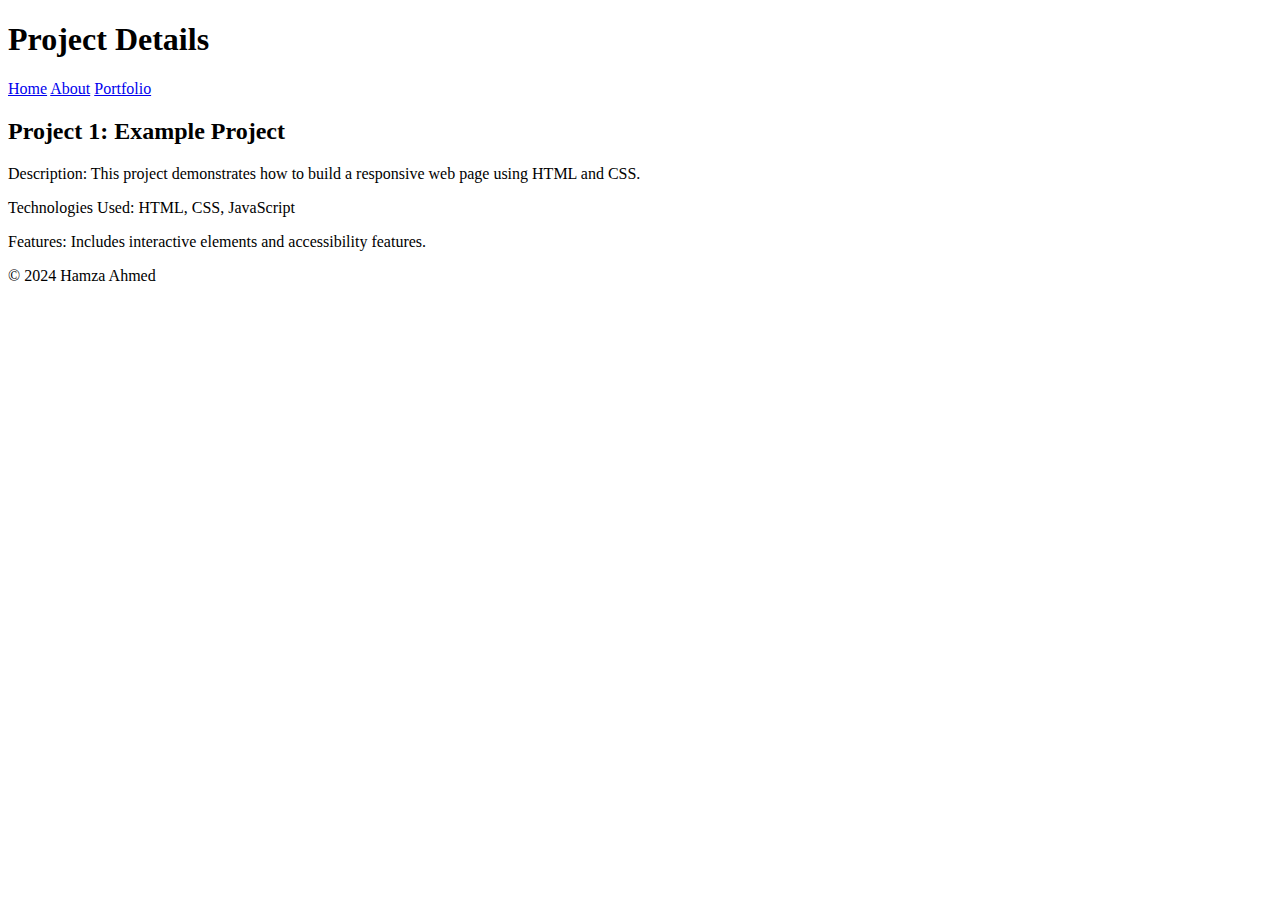
==== project-details.html @ 4b83509a "Create project-details.html" ====
<!DOCTYPE html>
<html lang="en">
<head>
    <meta charset="UTF-8">
    <meta name="viewport" content="width=device-width, initial-scale=1.0">
    <title>Project Details</title>
    <link rel="stylesheet" href="css/style.css">
</head>
<body>
    <header>
        <h1>Project Details</h1>
        <nav>
            <a href="index.html">Home</a>
            <a href="about.html">About</a>
            <a href="portfolio.html">Portfolio</a>
        </nav>
    </header>
    <main>
        <h2>Project 1: Example Project</h2>
        <p>Description: This project demonstrates how to build a responsive web page using HTML and CSS.</p>
        <p>Technologies Used: HTML, CSS, JavaScript</p>
        <p>Features: Includes interactive elements and accessibility features.</p>
    </main>
    <footer>
        <p>&copy; 2024 Hamza Ahmed</p>
    </footer>
</body>
</html>
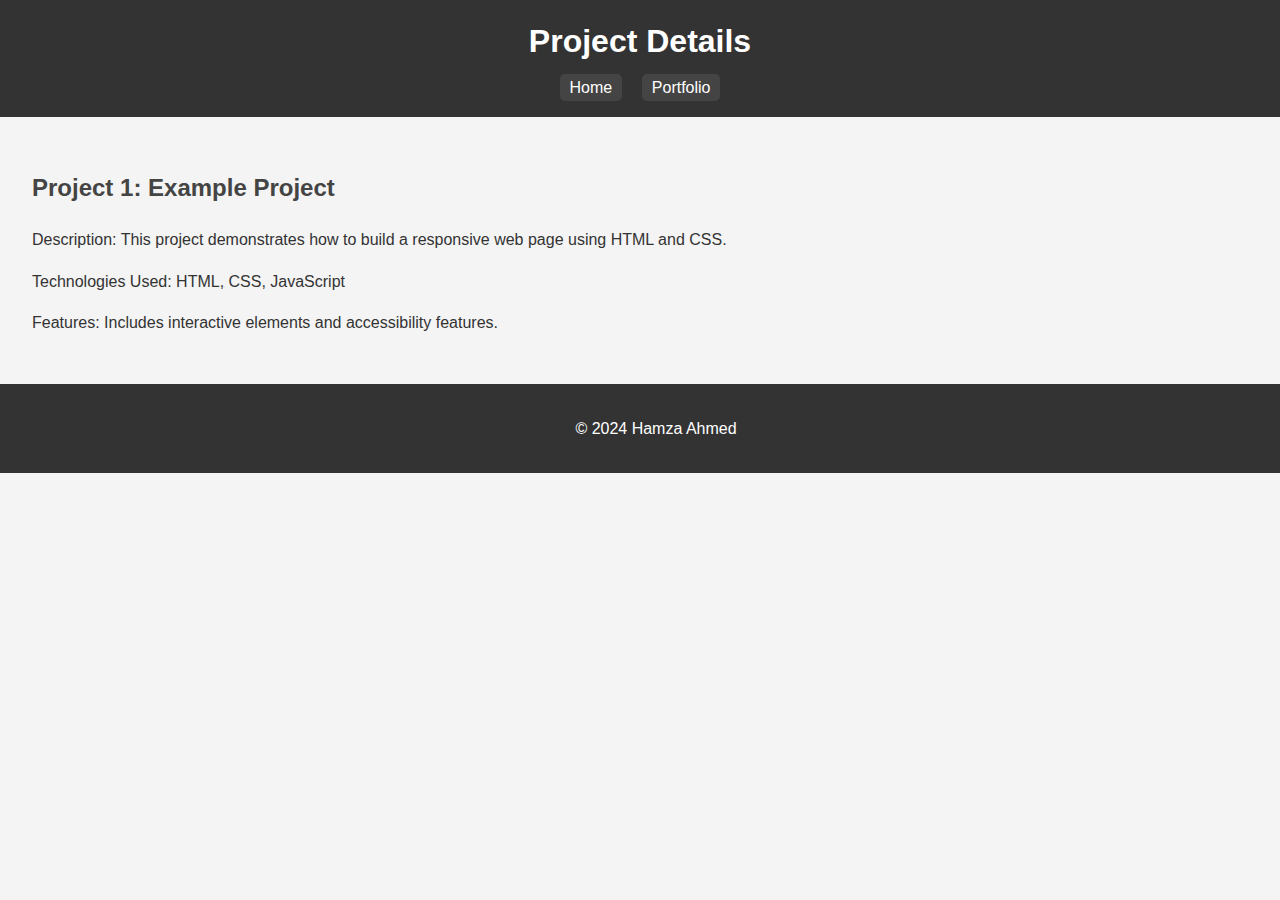
==== commit 27735c6f: "project-details.html" ====
--- a/project-details.html
+++ b/project-details.html
@@ -11,7 +11,6 @@
         <h1>Project Details</h1>
         <nav>
             <a href="index.html">Home</a>
-            <a href="about.html">About</a>
             <a href="portfolio.html">Portfolio</a>
         </nav>
     </header>
--- a/css/style.css
+++ b/css/style.css
@@ -0,0 +1,89 @@
+/* General Styles */
+body {
+    font-family: Arial, sans-serif;
+    line-height: 1.6;
+    margin: 0;
+    padding: 0;
+    background-color: #f4f4f4;
+    color: #333;
+}
+
+header {
+    background: #333;
+    color: #fff;
+    padding: 1rem 0;
+    text-align: center;
+}
+
+header h1 {
+    margin: 0;
+    font-size: 2rem;
+}
+
+nav {
+    margin-top: 0.5rem;
+}
+
+nav a {
+    color: #fff;
+    text-decoration: none;
+    margin: 0 0.5rem;
+    padding: 0.3rem 0.6rem;
+    background: #444;
+    border-radius: 5px;
+}
+
+nav a:hover {
+    background: #555;
+}
+
+main {
+    padding: 2rem;
+}
+
+main h2 {
+    color: #444;
+}
+
+main img {
+    max-width: 100%;
+    height: auto;
+    display: block;
+    margin: 1rem 0;
+}
+
+footer {
+    text-align: center;
+    padding: 1rem;
+    background: #333;
+    color: #fff;
+    position: relative;
+    bottom: 0;
+    width: 100%;
+}
+
+/* Modal Styles */
+#modal {
+    position: fixed;
+    top: 50%;
+    left: 50%;
+    transform: translate(-50%, -50%);
+    background: #fff;
+    border: 1px solid #ccc;
+    padding: 1rem;
+    box-shadow: 0 0 10px rgba(0, 0, 0, 0.5);
+    z-index: 1000;
+}
+
+#modal button {
+    background: #333;
+    color: #fff;
+    border: none;
+    padding: 0.5rem 1rem;
+    cursor: pointer;
+    border-radius: 5px;
+}
+
+#modal button:hover {
+    background: #555;
+}
